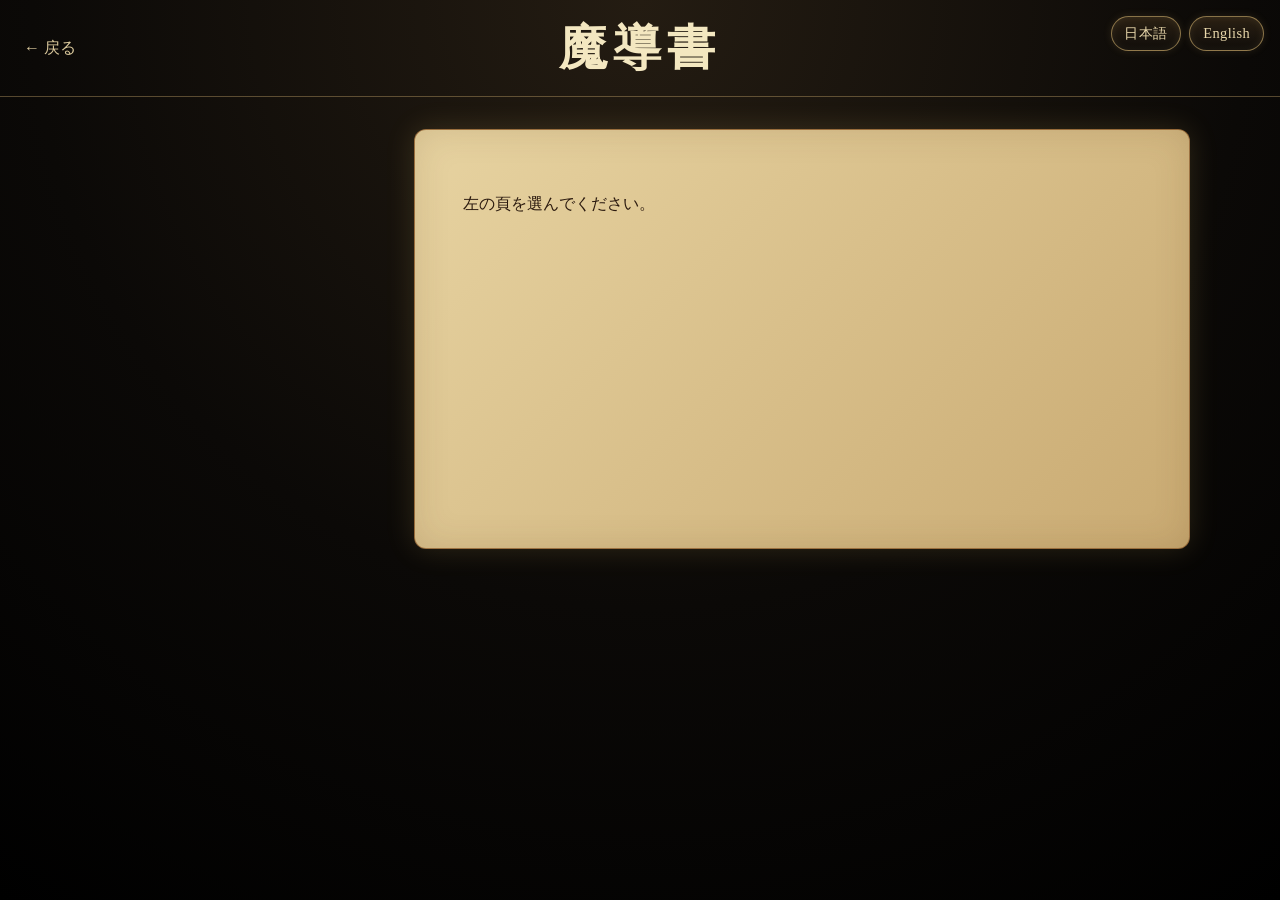
==== docs/grimoire.html @ 0a85653f "modify grimore and memories" ====
<!DOCTYPE html>
<html lang="ja">
<head>
    <meta charset="UTF-8">
    <meta
        name="viewport"
        content="width=device-width, initial-scale=1.0"
    >

    <title>魔導書 | La Fantasia Pythonica</title>

    <link rel="stylesheet" href="./css/grimoire.css">
</head>

<body>
    <header class="page-header">
        <a
            id="backButton"
            href="./index.html"
            class="back-button"
        >
            ← 戻る
        </a>

        <h1 id="pageTitle">魔導書</h1>

        <div class="language-switch">
            <button id="jaButton" type="button">
                日本語
            </button>

            <button id="enButton" type="button">
                English
            </button>
        </div>
    </header>

    <div class="mobile-page-selector">
        <label id="mobilePageLabel" for="mobilePageSelect">
            頁を選ぶ
        </label>

        <select id="mobilePageSelect"></select>
    </div>

    <main class="grimoire-layout">
        <nav id="pageList" class="page-list"></nav>

        <article id="pageContent" class="page-content">
            <p>左の頁を選んでください。</p>
        </article>
    </main>

    <script
        type="module"
        src="./js/grimoire.js"
    ></script>
</body>
</html>
---- docs/css/grimoire.css ----
body {
    margin: 0;
    min-height: 100vh;
    min-height: 100dvh;

    background:
        radial-gradient(
            circle at top,
            #241c12 0%,
            #0b0907 55%,
            #000 100%
        );

    color: #f3e7c0;
    font-family: serif;
}

.page-header {
    display: flex;
    align-items: center;
    justify-content: center;

    position: relative;

    min-height: 76px;
    padding: 1rem 1.5rem;
    box-sizing: border-box;

    border-bottom: 1px solid rgba(200, 169, 107, 0.4);
}

.page-header h1 {
    margin: 0;
    font-size: clamp(1.8rem, 5vw, 3rem);
    letter-spacing: 0.12em;
}

.back-button {
    position: absolute;
    left: 1.5rem;

    color: #d9c79b;
    text-decoration: none;
}

.back-button:hover {
    color: white;
}

.language-buttons {
    width: min(90vw, 500px);
    margin: 4rem auto;
    padding: 2rem;

    box-sizing: border-box;
    text-align: center;

    border: 1px solid #8a6f3e;
    border-radius: 14px;

    background:
        linear-gradient(
            180deg,
            rgba(52, 39, 23, 0.95),
            rgba(18, 14, 10, 0.98)
        );

    box-shadow:
        0 0 35px rgba(200, 169, 107, 0.18),
        inset 0 0 18px rgba(255, 230, 160, 0.06);
}

.language-buttons p {
    margin-top: 0;
    font-size: 1.2rem;
}

.language-button-row {
    display: flex;
    justify-content: center;
    gap: 1rem;
}

.language-button-row button {
    min-width: 9rem;
}

.grimoire-layout {
    display: grid;
    grid-template-columns: minmax(220px, 300px) 1fr;
    gap: 1.5rem;

    width: min(1100px, calc(100% - 2rem));
    margin: 2rem auto;
}

.page-list {
    display: flex;
    flex-direction: column;
    gap: 0.65rem;
}

.page-list-button {
    width: 100%;
    padding: 1rem 1.2rem;

    border: 1px solid rgba(200, 169, 107, 0.45);
    border-radius: 8px;

    background:
        linear-gradient(
            180deg,
            rgba(48, 36, 21, 0.95),
            rgba(18, 14, 10, 0.98)
        );

    color: #ead9ac;
    font-family: serif;
    font-size: 1rem;
    text-align: left;

    cursor: pointer;
}

.page-list-button:hover,
.page-list-button.active {
    border-color: #e2bd67;
    background:
        linear-gradient(
            180deg,
            rgba(83, 58, 26, 0.98),
            rgba(27, 20, 12, 0.98)
        );

    box-shadow: 0 0 14px rgba(226, 189, 103, 0.2);
}

.page-content {
    min-height: 420px;
    padding: clamp(1.5rem, 4vw, 3rem);

    box-sizing: border-box;

    border: 1px solid rgba(138, 90, 43, 0.8);
    border-radius: 12px;

    background:
        linear-gradient(
            135deg,
            #e7d3a1,
            #c9aa72
        );

    color: #2b1a0f;

    box-shadow:
        0 0 30px rgba(255, 220, 120, 0.14),
        inset 0 0 35px rgba(90, 52, 20, 0.15);
}

.page-content h2 {
    margin-top: 0;
    border-bottom: 1px solid rgba(74, 42, 18, 0.35);
    padding-bottom: 0.8rem;
}

.page-content pre {
    overflow-x: auto;

    padding: 1rem;

    border: 1px solid #4d4030;
    border-radius: 7px;

    background: #16130f;
    color: #f5e5b7;
}

.hidden {
    display: none !important;
}

.language-switch {
    position: fixed;
    top: 1rem;
    right: 1rem;
    z-index: 100;

    display: flex;
    gap: 0.5rem;
}

.language-switch button {
    min-width: 0;
    width: auto;

    padding: 0.45rem 0.8rem;
    margin: 0;

    border: 1px solid rgba(200, 169, 107, 0.65);
    border-radius: 999px;

    background:
        linear-gradient(
            180deg,
            rgba(45, 34, 20, 0.95),
            rgba(16, 13, 10, 0.98)
        );

    color: #ead9ac;

    font-family: serif;
    font-size: 0.9rem;
    letter-spacing: 0.03em;

    box-shadow:
        inset 0 0 8px rgba(255, 230, 160, 0.08),
        0 0 8px rgba(200, 169, 107, 0.14);

    cursor: pointer;
}

.language-switch button:hover {
    border-color: #e2bd67;
    color: #fff3cf;

    box-shadow:
        inset 0 0 10px rgba(255, 230, 160, 0.14),
        0 0 14px rgba(226, 189, 103, 0.22);
}

.language-switch button.active {
    border-color: #f0cc70;

    background:
        linear-gradient(
            180deg,
            rgba(90, 64, 29, 0.98),
            rgba(28, 20, 12, 0.98)
        );

    color: white;

    box-shadow:
        0 0 12px rgba(240, 204, 112, 0.28);
}

.mobile-page-selector {
    display: none;
}

@media (max-width: 700px) {
    .page-header {
        position: sticky;
        top: 0;
        z-index: 100;

        display: grid;
        grid-template-columns: auto 1fr;
        grid-template-areas:
            "back title"
            "language language";

        gap: 0.8rem;

        padding:
            max(0.8rem, env(safe-area-inset-top))
            1rem
            0.8rem;

        background: rgba(16, 12, 8, 0.97);
        backdrop-filter: blur(10px);
    }

    .back-button {
        grid-area: back;

        position: static;
        align-self: center;

        font-size: 0.95rem;
        white-space: nowrap;
    }

    .page-header h1 {
        grid-area: title;

        margin: 0;
        padding-right: 3rem;

        text-align: center;
        font-size: 1.7rem;
        letter-spacing: 0.08em;
    }

    .language-switch {
        grid-area: language;

        position: static;

        display: flex;
        justify-content: flex-end;
        gap: 0.5rem;
    }

    .language-switch button {
        min-width: 0;
        width: auto;

        padding: 0.45rem 0.8rem;

        font-size: 0.85rem;
    }

    .mobile-page-selector {
        display: block;

        width: calc(100% - 2rem);
        margin: 1.25rem auto 1rem;
    }

    .mobile-page-selector label {
        display: block;

        margin-bottom: 0.45rem;

        color: #cfbd8c;
        font-size: 0.85rem;
    }

    .mobile-page-selector select {
        width: 100%;
        padding: 0.9rem 1rem;

        border: 1px solid rgba(200, 169, 107, 0.65);
        border-radius: 10px;

        background: #1b150e;
        color: #f3e7c0;

        font-family: serif;
        font-size: 1rem;
    }

    .grimoire-layout {
        display: block;

        width: calc(100% - 2rem);
        margin: 0 auto 2rem;
    }

    .page-list {
        display: none;
    }

    .page-content {
        min-height: auto;
        padding: 1.4rem;
    }

    .page-content h2 {
        font-size: 1.55rem;
        line-height: 1.45;
    }

    .page-content p {
        font-size: 1rem;
        line-height: 1.8;
    }

    .page-content pre {
        padding: 1rem;

        font-size: 0.95rem;
        white-space: pre-wrap;
        overflow-wrap: anywhere;
    }
}
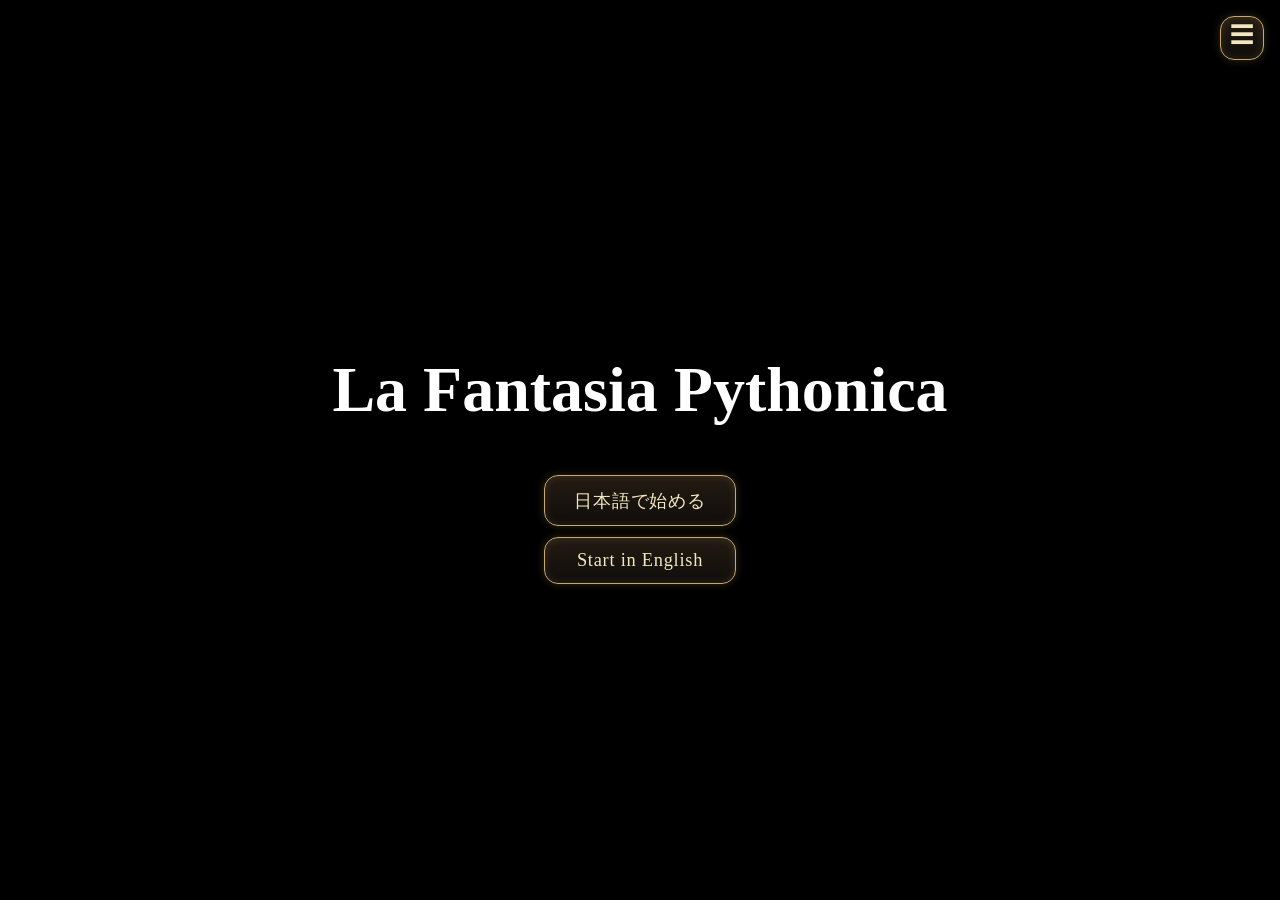
==== commit 79c1e51e: "modify grimore and its effect" ====
--- a/docs/grimoire.html
+++ b/docs/grimoire.html
@@ -47,7 +47,7 @@
         <nav id="pageList" class="page-list"></nav>
 
         <article id="pageContent" class="page-content">
-            <p>左の頁を選んでください。</p>
+            <p></p>
         </article>
     </main>
 
